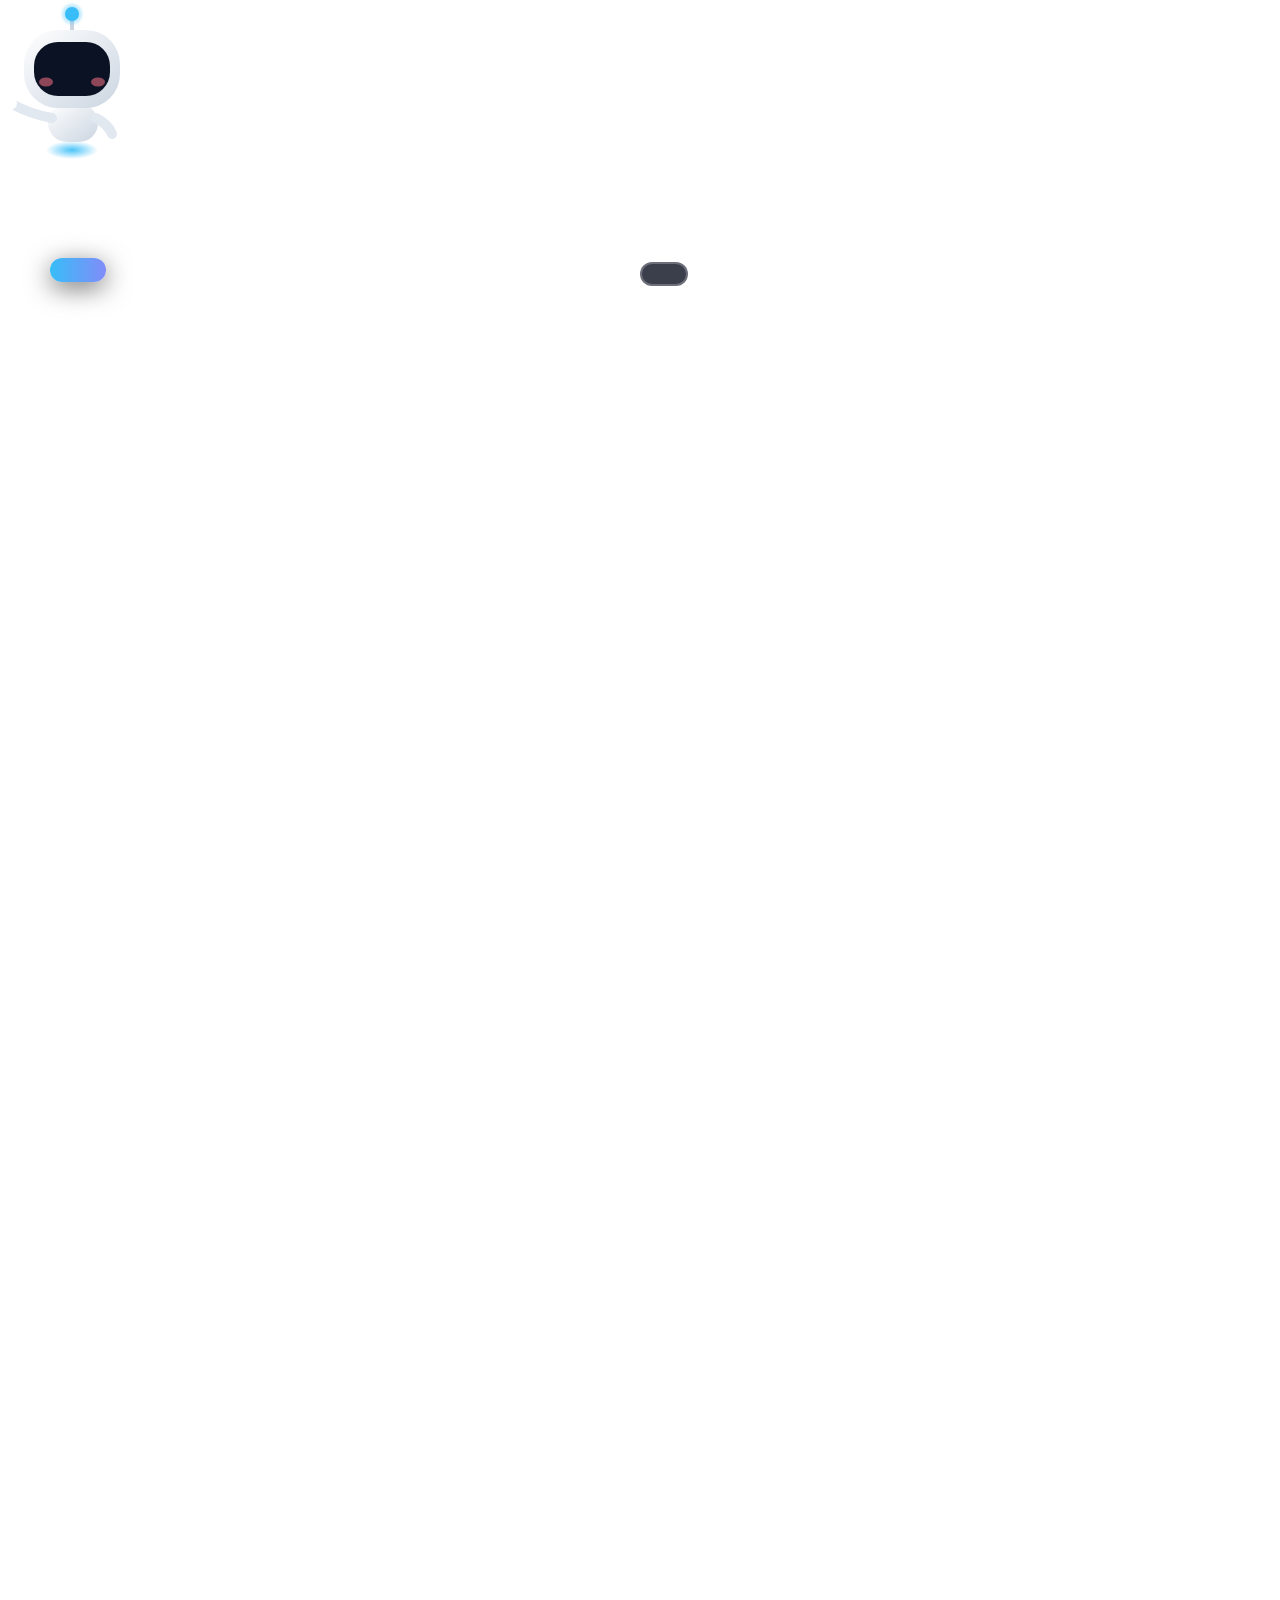
==== templates/scene.html @ a3b9b153 "Triển khai Phương án 1, 2, 3 + Bootstrap 3 dòng cho Apps Script" ====
<!DOCTYPE html>
<html lang="vi">
<head>
<meta charset="utf-8">
<link rel="stylesheet" href="styles.css">
</head>
<body>
<div id="root">
  <div id="topbar"><div id="prog"></div></div>
  <div id="badge"></div>
  <div id="seg-idx"></div>
  <div id="stage"></div>
  <div id="sub"></div>
  <div id="watermark">@ThienNguyen.AI</div>
  <svg id="robot" viewBox="0 0 140 160" xmlns="http://www.w3.org/2000/svg">
    <defs>
      <radialGradient id="glow" cx="50%" cy="50%" r="50%"><stop offset="0" stop-color="#38bdf8" stop-opacity=".9"/><stop offset="1" stop-color="#38bdf8" stop-opacity="0"/></radialGradient>
      <linearGradient id="body" x1="0" y1="0" x2="1" y2="1"><stop offset="0" stop-color="#ffffff"/><stop offset="1" stop-color="#cbd5e1"/></linearGradient>
    </defs>
    <ellipse id="jet" cx="72" cy="150" rx="26" ry="9" fill="url(#glow)"/>
    <line x1="72" y1="18" x2="72" y2="34" stroke="#cbd5e1" stroke-width="4" stroke-linecap="round"/>
    <circle id="ant" cx="72" cy="14" r="7" fill="#38bdf8"/><circle cx="72" cy="14" r="12" fill="url(#glow)"/>
    <rect x="48" y="104" width="50" height="38" rx="19" fill="url(#body)"/>
    <g id="arm"><path d="M52 118 Q30 114 12 104" stroke="#e2e8f0" stroke-width="10" stroke-linecap="round" fill="none"/><circle cx="10" cy="103" r="7" fill="#fff"/></g>
    <path d="M96 118 Q108 124 112 134" stroke="#e2e8f0" stroke-width="10" stroke-linecap="round" fill="none"/>
    <rect x="24" y="30" width="96" height="78" rx="34" fill="url(#body)"/>
    <rect x="34" y="42" width="76" height="54" rx="24" fill="#0b1224"/>
    <ellipse cx="46" cy="82" rx="7" ry="4.5" fill="#fb7185" opacity=".55"/><ellipse cx="98" cy="82" rx="7" ry="4.5" fill="#fb7185" opacity=".55"/>
    <g id="eyes" fill="#67e8f9" stroke="#67e8f9" stroke-linecap="round" stroke-linejoin="round"></g>
  </svg>
</div>
<script>
const FPS = 30, FLY = 0.7, ROBOT_MAX_X = 764;
let T = null, segEls = [], wps = [], lastSub = -1;

const $ = (h) => { const d = document.createElement('div'); d.innerHTML = h.trim(); return d.firstChild; };
const esc = (s) => String(s ?? '').replace(/[&<>]/g, c => ({'&':'&amp;','<':'&lt;','>':'&gt;'}[c]));
const clamp = (v, a = 0, b = 1) => Math.min(b, Math.max(a, v));
const easeOut = (u) => 1 - Math.pow(1 - u, 3);
const rise = (t, at, d = 0.35) => clamp((t - at) / d);

/* Hiệu ứng đếm số chạy (Counter Animation): vd "70%" -> chạy 0%..70%, "10X" -> 0X..10X */
function formatCounter(raw, progress) {
  const s = String(raw ?? '');
  const m = s.match(/^([+-]?\d+(?:[.,]\d+)?)(.*)$/);
  if (!m || progress >= 1) return s;
  const num = parseFloat(m[1].replace(',', '.'));
  const cur = Math.round(num * easeOut(clamp(progress)));
  return cur + m[2];
}

const EYES = {
  amazed: '<circle cx="56" cy="68" r="11" stroke-width="0"/><circle cx="88" cy="68" r="11" stroke-width="0"/><circle cx="59" cy="65" r="3.5" fill="#0b1224" stroke-width="0"/><circle cx="91" cy="65" r="3.5" fill="#0b1224" stroke-width="0"/>',
  curious: '<ellipse cx="56" cy="68" rx="8" ry="10" stroke-width="0"/><ellipse cx="88" cy="68" rx="8" ry="10" stroke-width="0"/><circle cx="52" cy="66" r="3" fill="#0b1224" stroke-width="0"/><circle cx="84" cy="66" r="3" fill="#0b1224" stroke-width="0"/>',
  happy: '<path d="M46 72 Q56 58 66 72" fill="none" stroke-width="6"/><path d="M78 72 Q88 58 98 72" fill="none" stroke-width="6"/>',
  wink: '<path d="M46 72 Q56 58 66 72" fill="none" stroke-width="6"/><ellipse cx="88" cy="68" rx="9" ry="10" stroke-width="0"/>',
  blink: '<path d="M47 70 L65 70" fill="none" stroke-width="6"/><path d="M79 70 L97 70" fill="none" stroke-width="6"/>',
};
let curExpr = '';
function setExpr(e) { if (e !== curExpr) { document.getElementById('eyes').innerHTML = EYES[e]; curExpr = e; } }

function build(seg, idx) {
  const el = $('<div class="seg"></div>');
  const d = seg.data, wp = [];
  const R = [];
  const add = (node, at) => { node.classList.add('reveal'); el.appendChild(node); R.push([node, at]); return node; };
  seg.R = R; seg.wp = wp;
  if (seg.type === 'hook') {
    d.headline.forEach((line, i) => {
      const last = i === d.headline.length - 1;
      const n = add($(`<div class="hl-line ${last ? 'last' : ''}"><span>${esc(line)}</span></div>`), 0.04 + i * 0.12);
      if (last) seg.anchor = n.firstChild;
    });
    wp.push({ frac: 0.15, get: () => seg.anchor, expr: 'amazed' });
  } else if (seg.type === 'chat_demo') {
    add($(`<div class="title">${esc(d.title)}</div>`), 0.02);
    const u = add($(`<div class="glass"><div class="label">Yêu cầu của bạn</div><div class="text"><span class="typed"></span><i class="caret"></i></div></div>`), 0.08);
    const a = add($(`<div class="glass ai-card"><div class="label">Phản hồi tự động</div><div class="text">${esc(d.ai_reply)}</div></div>`), 0.55);
    seg.typed = u.querySelector('.typed'); seg.caret = u.querySelector('.caret');
    wp.push({ frac: 0.08, get: () => u, expr: 'curious' }, { frac: 0.55, get: () => a, expr: 'happy' });
  } else if (seg.type === 'prompt_card') {
    add($(`<div class="title">${esc(d.title)}</div>`), 0.02);
    const box = add($(`<div class="term-box"><div class="term-bar"><div class="term-dots"><i></i><i></i><i></i></div><div class="copy-pill">📋 Giữ màn hình lưu Prompt</div></div><div class="term-body">“${esc(d.prompt_text)}”</div></div>`), 0.08);
    const tip = add($(`<div class="term-tip">✨ Kết quả: ${esc(d.result_note || 'Chuẩn xác & tiết kiệm 10x thời gian')}</div>`), 0.52);
    wp.push({ frac: 0.08, get: () => box, expr: 'curious' }, { frac: 0.52, get: () => tip, expr: 'happy' });
  } else if (seg.type === 'myth_vs_fact') {
    add($(`<div class="title">${esc(d.title)}</div>`), 0.02);
    const m = add($(`<div class="myth-card"><div class="label">❌ Sai lầm phổ biến</div><div class="text">${esc(d.myth)}</div></div>`), 0.08);
    const f = add($(`<div class="fact-card"><div class="label">✅ Cách làm thông minh</div><div class="text">${esc(d.fact)}</div></div>`), 0.48);
    wp.push({ frac: 0.08, get: () => m, expr: 'amazed' }, { frac: 0.48, get: () => f, expr: 'happy' });
  } else if (seg.type === 'comparison') {
    add($(`<div class="title">${esc(d.title)}</div>`), 0.02);
    add($(`<div class="cmp-head"><div>${esc(d.left_title)}</div><div>${esc(d.right_title)}</div></div>`), 0.06);
    seg.rows = [];
    const n = Math.min(d.left_items.length, d.right_items.length);
    for (let i = 0; i < n; i++) {
      const r = add($(`<div class="cmp-row"><div>${esc(d.left_items[i])}</div><div>${esc(d.right_items[i])}</div></div>`), 0.12 + i * 0.1);
      seg.rows.push({ el: r, start: 0.2 + i * (0.75 / n), end: 0.2 + (i + 1) * (0.75 / n) });
      wp.push({ frac: 0.2 + i * (0.75 / n), get: () => r.lastChild, expr: 'happy' });
    }
  } else if (seg.type === 'stat_card') {
    add($(`<div class="title">${esc(d.title)}</div>`), 0.02);
    const m = add($(`<div class="metric-wrap glass"><div class="metric">${esc(d.metric)}</div><div class="text">${esc(d.summary)}</div></div>`), 0.06);
    seg.metricEl = m.querySelector('.metric'); seg.metricRaw = d.metric;
    seg.bl = [];
    (d.bullets || []).forEach((b, i) => { const n = add($(`<div class="bullet">${esc(b)}</div>`), 0.5 + i * 0.12); seg.bl.push({ el: n, start: 0.5 + i * 0.2 }); });
    wp.push({ frac: 0.06, get: () => seg.metricEl, expr: 'amazed' });
    if (seg.bl.length) wp.push({ frac: 0.5, get: () => seg.bl[0].el, expr: 'amazed' });
  } else if (seg.type === 'bullet_steps') {
    add($(`<div class="title">${esc(d.title)}</div>`), 0.02);
    seg.st = [];
    const n = d.steps.length;
    d.steps.forEach((s, i) => {
      const e = add($(`<div class="step"><div class="num">${i + 1}</div><div class="txt">${esc(s)}</div></div>`), 0.08 + i * 0.1);
      const start = 0.12 + i * (0.8 / n);
      seg.st.push({ el: e, start, end: start + 0.8 / n });
      wp.push({ frac: start, get: () => e, expr: 'curious' });
    });
  } else if (seg.type === 'cta') {
    const m = add($(`<div class="metric-wrap glass"><div class="metric">${esc(d.highlight_metric)}</div><div class="text">${esc(d.summary)}</div></div>`), 0.05);
    seg.metricEl = m.querySelector('.metric'); seg.metricRaw = d.highlight_metric;
    const b = add($(`<div class="cta-btn">👇 ${esc(d.button_text)}</div>`), 0.4);
    wp.push({ frac: 0.05, get: () => seg.metricEl, expr: 'amazed' }, { frac: 0.45, get: () => b, expr: 'wink' });
  }
  document.getElementById('stage').appendChild(el);
  return el;
}

function init(tl) {
  T = tl;
  document.getElementById('root').className = 'theme-' + tl.bg_theme;
  document.getElementById('badge').textContent = tl.badge || '';
  document.getElementById('badge').style.display = tl.badge ? 'block' : 'none';
  document.getElementById('robot').style.display = tl.mascot === false ? 'none' : 'block';
  segEls = T.segments.map((s, i) => build(s, i));
  segEls.forEach(e => e.style.opacity = 1);
  wps = [];
  T.segments.forEach((s, i) => {
    s.wp.forEach(w => {
      const rs = w.get().getClientRects(); const r = rs[rs.length - 1];
      const x = Math.min(r.right + 14, ROBOT_MAX_X);
      const y = r.top + r.height / 2 - 98;
      wps.push({ t: s.start + w.frac * s.dur, x, y: Math.max(y, 260), expr: w.expr });
    });
  });
  segEls.forEach(e => e.style.opacity = 0);
  return wps.length;
}

function robotAt(t) {
  let i = -1;
  for (let k = 0; k < wps.length; k++) if (wps[k].t <= t) i = k;
  if (i < 0) i = 0;
  const cur = wps[i];
  const prev = i > 0 ? wps[i - 1] : { x: 1100, y: cur.y + 120 };
  const u = i === 0 && t < cur.t ? 0 : easeOut(clamp((t - cur.t) / FLY));
  let x = prev.x + (cur.x - prev.x) * u, y = prev.y + (cur.y - prev.y) * u;
  const flying = u < 1 ? Math.sin(Math.PI * u) : 0;
  y += 7 * Math.sin(2 * Math.PI * t * 1.3) - 14 * flying;
  return { x, y, expr: cur.expr, tilt: -8 * flying };
}

function seek(t) {
  // Progress bar & bộ đếm cảnh
  document.getElementById('prog').style.width = `${clamp(t / (T.total || 1)) * 100}%`;
  let si = T.segments.findIndex(s => t >= s.start && t < s.start + s.dur);
  if (si < 0) si = T.segments.length - 1;
  document.getElementById('seg-idx').textContent = `${si + 1}/${T.segments.length}`;

  const s = T.segments[si], lt = t - s.start, p = lt / s.dur;
  segEls.forEach((e, i) => e.style.opacity = i === si ? clamp(Math.min(lt / 0.2, (s.dur - lt) / 0.15)) : 0);
  s.R.forEach(([n, at]) => {
    const rv = easeOut(rise(p, at, 0.09));
    n.style.opacity = rv;
    n.style.transform = `translateY(${(1 - rv) * 24}px) scale(${0.96 + 0.04 * rv})`;
  });
  if (s.metricEl) s.metricEl.textContent = formatCounter(s.metricRaw, (lt - 0.1) / 0.65);
  if (s.typed) {
    const full = s.data.user_prompt, k = clamp((p - 0.12) / 0.38);
    s.typed.textContent = full.slice(0, Math.round(full.length * k));
    s.caret.style.opacity = k < 1 ? 1 : 0;
  }
  if (s.rows) s.rows.forEach(r => r.el.classList.toggle('active', p >= r.start && p < r.end));
  if (s.st) s.st.forEach(r => r.el.classList.toggle('active', p >= r.start && p < r.end));
  if (s.bl) s.bl.forEach(r => r.el.classList.toggle('active', p >= r.start));

  // Phụ đề Karaoke từng từ
  const sub = document.getElementById('sub');
  const c = (s.subs || []).find(c => lt >= c.s && lt < c.e);
  if (c) {
    const wt = c.wt || c.words.map(w => ({ w, s: c.s, e: c.e }));
    let ai = wt.findIndex(x => lt >= x.s && lt < x.e);
    if (ai < 0) ai = lt < wt[0].s ? 0 : wt.length - 1;
    sub.innerHTML = wt.map((x, i) => {
      const st = i === ai ? 'active' : (i < ai ? 'past' : 'future');
      const kw = i === c.kw ? ' kw' : '';
      return `<span class="w ${st}${kw}">${esc(x.w)}</span>`;
    }).join('');
    sub.style.opacity = 1;
  } else sub.style.opacity = 0;

  // Robot
  const r = robotAt(t);
  const blink = (t % 3.2) > 3.08 && !['wink', 'happy'].includes(r.expr);
  setExpr(blink ? 'blink' : r.expr);
  const rb = document.getElementById('robot');
  rb.style.transform = `translate(${r.x}px, ${r.y}px) rotate(${r.tilt}deg)`;
  document.getElementById('jet').setAttribute('ry', 8 + 3 * Math.sin(t * 18));
  document.getElementById('ant').setAttribute('fill', Math.sin(t * 6) > 0 ? '#38bdf8' : '#a5f3fc');
}
</script>
</body>
</html>
---- templates/styles.css ----
/* Glassmorphism tương phản cao + 4 theme + Progress bar + 6 loại cảnh + Phụ đề Karaoke + vùng an toàn 12%/20%/17% */
@font-face { font-family: "Be Vietnam Pro"; font-weight: 400; src: url("../assets/fonts/BeVietnamPro-Regular.ttf"); }
@font-face { font-family: "Be Vietnam Pro"; font-weight: 600; src: url("../assets/fonts/BeVietnamPro-SemiBold.ttf"); }
@font-face { font-family: "Be Vietnam Pro"; font-weight: 700; src: url("../assets/fonts/BeVietnamPro-Bold.ttf"); }
@font-face { font-family: "Be Vietnam Pro"; font-weight: 800; src: url("../assets/fonts/BeVietnamPro-ExtraBold.ttf"); }

:root {
  --W: 1080px; --H: 1920px;
  --safe-top: 250px;      /* >= 230 */
  --safe-bottom: 400px;   /* >= 384 */
  --safe-right: 200px;    /* >= 184 */
  --pad-left: 50px;
  --content-w: 700px;     /* x: 50..750 ; robot: 760..896 */
  --accent: #38bdf8; --accent2: #818cf8; --pop: #fde047;
  --glass: rgba(5, 10, 26, 0.84); --glass-line: rgba(255,255,255,0.26);
}
.theme-cyber_blue    { --accent: #38bdf8; --accent2: #818cf8; --pop: #fde047; --glass: rgba(4, 10, 28, 0.84); }
.theme-neon_purple   { --accent: #c084fc; --accent2: #22d3ee; --pop: #facc15; --glass: rgba(14, 4, 30, 0.84); }
.theme-emerald_tech  { --accent: #34d399; --accent2: #2dd4bf; --pop: #fde047; --glass: rgba(3, 18, 20, 0.84); }
.theme-sunset_amber  { --accent: #fbbf24; --accent2: #f472b6; --pop: #38bdf8; --glass: rgba(24, 6, 22, 0.84); }

* { box-sizing: border-box; margin: 0; padding: 0; }
html, body { width: var(--W); height: var(--H); background: transparent; overflow: hidden;
  font-family: "Be Vietnam Pro", "Inter", "Noto Sans", sans-serif; color: #fff; }
#root { position: relative; width: var(--W); height: var(--H); }

/* Thanh tiến trình (Progress Bar) & bộ đếm cảnh ở ngay mép trên vùng an toàn */
#topbar { position: absolute; left: var(--pad-left); top: 234px; width: 790px; height: 10px;
  background: rgba(255,255,255,0.14); border-radius: 999px; overflow: hidden; }
#prog { height: 100%; width: 0%; background: linear-gradient(90deg, var(--pop), var(--accent));
  box-shadow: 0 0 18px var(--accent); border-radius: 999px; }

#badge { position: absolute; left: var(--pad-left); top: 258px; padding: 12px 28px; border-radius: 999px;
  font-weight: 800; font-size: 29px; letter-spacing: 1px; background: linear-gradient(90deg, var(--accent), var(--accent2));
  color: #030b18; box-shadow: 0 6px 26px rgba(0,0,0,.55); }
#seg-idx { position: absolute; left: 640px; top: 262px; padding: 10px 22px; border-radius: 999px;
  font-weight: 800; font-size: 26px; background: rgba(5, 10, 26, 0.78); border: 2px solid var(--glass-line);
  color: var(--pop); }

.seg { position: absolute; left: var(--pad-left); top: 345px; width: var(--content-w); height: 975px; opacity: 0;
  display: flex; flex-direction: column; justify-content: center; gap: 22px; }
.glass { background: var(--glass); border: 2px solid var(--glass-line); border-radius: 36px; padding: 28px 32px;
  box-shadow: 0 14px 44px rgba(0,0,0,.65); }
.reveal { opacity: 0; will-change: opacity, transform; }
.title { font-size: 46px; font-weight: 800; line-height: 1.2; text-shadow: 0 4px 20px rgba(0,0,0,.85); }
.label { font-size: 26px; font-weight: 700; color: var(--accent); margin-bottom: 10px; text-transform: uppercase; letter-spacing: 1px; }
.text { font-size: 38px; font-weight: 600; line-height: 1.35; }

/* Hook */
.hl-line { font-size: 62px; white-space: nowrap; font-weight: 800; line-height: 1.16; text-shadow: 0 6px 26px rgba(0,0,0,.85); width: max-content; max-width: 700px; }
.hl-line.last span { background: linear-gradient(90deg, var(--pop), var(--accent)); -webkit-background-clip: text; background-clip: text; color: transparent; }

/* Chat */
.ai-card { border-color: var(--accent); box-shadow: 0 0 36px rgba(56,189,248,.35), 0 14px 44px rgba(0,0,0,.65); }
.caret { display: inline-block; width: 4px; height: 38px; background: var(--accent); vertical-align: middle; margin-left: 4px; }

/* Prompt Card (Cửa sổ câu lệnh có nút Copy Prompt kích thích Pause/Save) */
.term-box { background: rgba(3, 7, 20, 0.92); border: 2.5px solid var(--accent); border-radius: 34px; overflow: hidden;
  box-shadow: 0 0 40px rgba(56,189,248,.3), 0 14px 44px rgba(0,0,0,.75); }
.term-bar { display: flex; align-items: center; justify-content: space-between; padding: 16px 26px;
  background: rgba(255,255,255,0.08); border-bottom: 2px solid rgba(255,255,255,0.15); }
.term-dots { display: flex; gap: 10px; }
.term-dots i { width: 16px; height: 16px; border-radius: 50%; display: inline-block; }
.term-dots i:nth-child(1) { background: #fb7185; }
.term-dots i:nth-child(2) { background: #facc15; }
.term-dots i:nth-child(3) { background: #34d399; }
.copy-pill { padding: 8px 20px; border-radius: 999px; font-size: 23px; font-weight: 800;
  background: linear-gradient(90deg, var(--pop), var(--accent)); color: #030b18; }
.term-body { padding: 28px 30px; font-size: 36px; font-weight: 700; line-height: 1.38; color: #f8fafc; }
.term-tip { padding: 20px 28px; border-radius: 26px; background: var(--glass); border: 2px solid var(--pop);
  font-size: 32px; font-weight: 700; color: var(--pop); }

/* Myth vs Fact (Sai lầm ❌ vs Sự thật ✅) */
.myth-card { background: rgba(45, 8, 22, 0.86); border: 2.5px solid #fb7185; border-radius: 34px; padding: 26px 30px;
  box-shadow: 0 10px 36px rgba(0,0,0,.65); }
.myth-card .label { color: #fda4af; }
.fact-card { background: rgba(4, 38, 32, 0.90); border: 2.5px solid #34d399; border-radius: 34px; padding: 28px 30px;
  box-shadow: 0 0 38px rgba(52,211,153,.35), 0 12px 40px rgba(0,0,0,.7); }
.fact-card .label { color: #6ee7b7; }

/* Comparison */
.cmp-head, .cmp-row { display: grid; grid-template-columns: 1fr 1fr; gap: 16px; }
.cmp-head div { font-size: 34px; font-weight: 800; text-align: center; padding: 16px; border-radius: 24px; background: var(--glass); border: 2px solid var(--glass-line); }
.cmp-head div:last-child { background: linear-gradient(90deg, var(--accent), var(--accent2)); color: #030b18; border-color: transparent; }
.cmp-row div { font-size: 32px; font-weight: 600; line-height: 1.25; padding: 22px 20px; border-radius: 24px; background: var(--glass); border: 2px solid var(--glass-line); text-align: center; display: flex; align-items: center; justify-content: center; min-height: 140px; }
.cmp-row.active div:last-child { border-color: var(--pop); box-shadow: 0 0 38px var(--accent); background: rgba(16, 28, 64, 0.94); color: #fff; }
.cmp-row { opacity: .5; } .cmp-row.active { opacity: 1; }

/* Stat */
.metric { font-size: 190px; font-weight: 800; line-height: 1; background: linear-gradient(90deg, var(--pop), var(--accent)); -webkit-background-clip: text; background-clip: text; color: transparent; }
.metric-wrap { width: max-content; max-width: 700px; }
.bullet { font-size: 34px; font-weight: 600; padding: 18px 26px; border-radius: 24px; background: var(--glass); border: 2px solid var(--glass-line); opacity: .5; }
.bullet.active { opacity: 1; border-color: var(--accent); box-shadow: 0 0 28px rgba(56,189,248,.35); }

/* Steps */
.step { display: flex; gap: 22px; align-items: center; padding: 26px 28px; border-radius: 30px; background: var(--glass); border: 2px solid var(--glass-line); opacity: .45; }
.step.active { opacity: 1; border-color: var(--pop); box-shadow: 0 0 36px var(--accent); }
.step .num { flex: 0 0 76px; height: 76px; border-radius: 50%; display: flex; align-items: center; justify-content: center; font-size: 42px; font-weight: 800; background: linear-gradient(135deg, var(--pop), var(--accent)); color: #030b18; }
.step .txt { font-size: 32px; font-weight: 600; line-height: 1.3; }

/* CTA */
.cta-btn { width: max-content; max-width: 700px; padding: 26px 38px; border-radius: 999px; font-size: 34px; font-weight: 800; color: #030b18; background: linear-gradient(90deg, var(--pop), var(--accent)); box-shadow: 0 0 42px var(--accent); }

/* Phụ đề Karaoke word-by-word */
#sub { position: absolute; left: var(--pad-left); bottom: 410px; max-width: 790px; padding: 22px 30px; border-radius: 32px;
  background: rgba(3, 6, 18, 0.90); border: 2.5px solid rgba(255,255,255,0.28);
  box-shadow: 0 12px 40px rgba(0,0,0,0.8);
  font-size: 44px; font-weight: 800; line-height: 1.42; opacity: 0;
  display: flex; flex-wrap: wrap; gap: 10px 12px; align-items: center; }
#sub .w { display: inline-block; padding: 2px 10px; border-radius: 14px; transition: none; }
#sub .w.future { color: rgba(255,255,255,0.58); }
#sub .w.past { color: #ffffff; }
#sub .w.kw.past { color: var(--accent); }
#sub .w.active {
  color: #030b18;
  background: linear-gradient(90deg, var(--pop), var(--accent));
  box-shadow: 0 0 26px var(--accent);
  transform: scale(1.10) translateY(-2px);
}

/* Robot */
#robot { position: absolute; left: 0; top: 0; width: 140px; height: 160px; will-change: transform; }

#watermark { position: absolute; left: var(--pad-left); bottom: 388px; font-size: 23px; font-weight: 700; color: rgba(255,255,255,0.42); letter-spacing: 1.5px; pointer-events: none; }
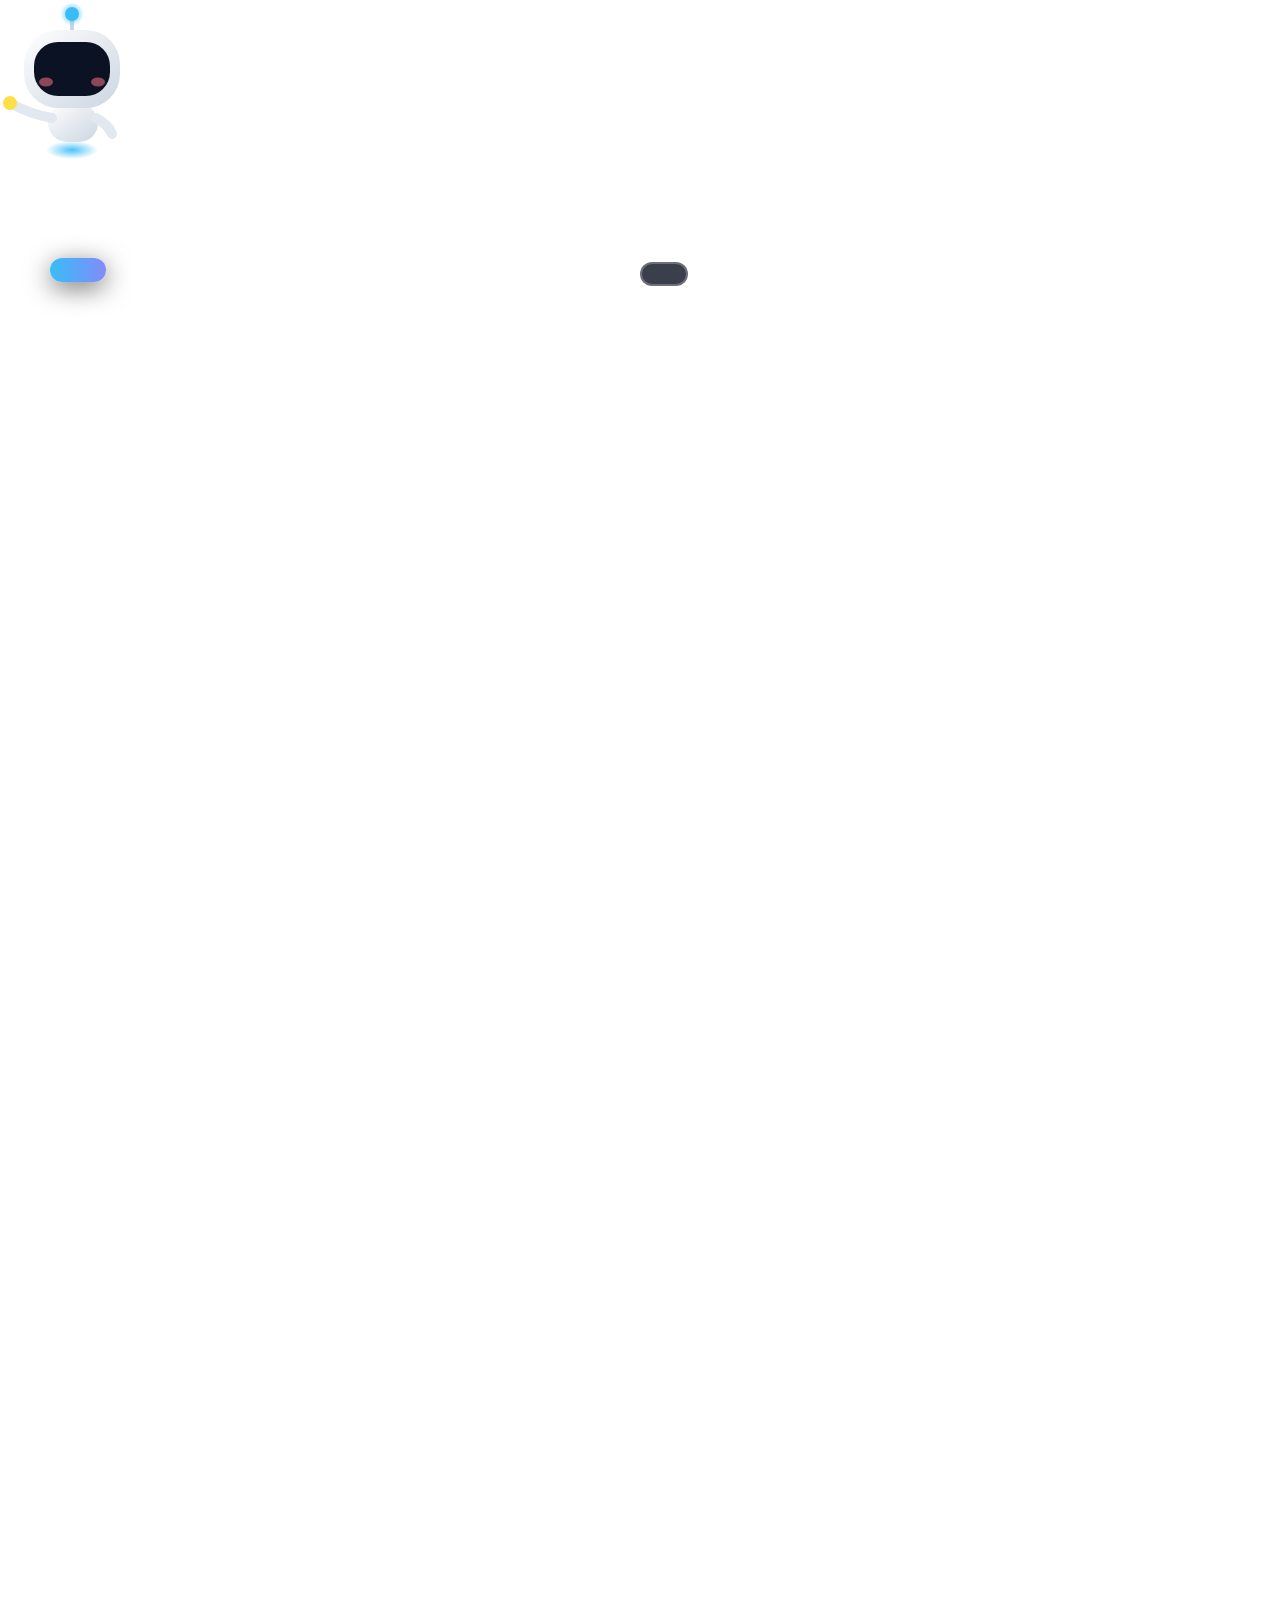
==== commit a03f3810: "Fix SyntaxError + Triển khai trọn bộ 8 cải tiến: 8 model Gemini + Fallback 503, Emoji Karaoke, Laser" ====
--- a/templates/scene.html
+++ b/templates/scene.html
@@ -11,7 +11,17 @@
   <div id="seg-idx"></div>
   <div id="stage"></div>
   <div id="sub"></div>
-  <div id="watermark">@ThienNguyen.AI</div>
+  <div id="watermark">Thiện AI Thực Chiến • @thiennguyen.ai</div>
+  <svg id="laser-svg" viewBox="0 0 1080 1920" xmlns="http://www.w3.org/2000/svg">
+    <defs>
+      <linearGradient id="laserGrad" x1="0" y1="0" x2="1" y2="0">
+        <stop offset="0" stop-color="#fde047" stop-opacity="0.95"/>
+        <stop offset="1" stop-color="#38bdf8" stop-opacity="0.15"/>
+      </linearGradient>
+    </defs>
+    <line id="laser-line" x1="0" y1="0" x2="0" y2="0" stroke="url(#laserGrad)" stroke-width="4" stroke-dasharray="8 6" stroke-linecap="round" opacity="0"/>
+    <circle id="laser-dot" cx="0" cy="0" r="7" fill="#fde047" opacity="0"/>
+  </svg>
   <svg id="robot" viewBox="0 0 140 160" xmlns="http://www.w3.org/2000/svg">
     <defs>
       <radialGradient id="glow" cx="50%" cy="50%" r="50%"><stop offset="0" stop-color="#38bdf8" stop-opacity=".9"/><stop offset="1" stop-color="#38bdf8" stop-opacity="0"/></radialGradient>
@@ -21,7 +31,7 @@
     <line x1="72" y1="18" x2="72" y2="34" stroke="#cbd5e1" stroke-width="4" stroke-linecap="round"/>
     <circle id="ant" cx="72" cy="14" r="7" fill="#38bdf8"/><circle cx="72" cy="14" r="12" fill="url(#glow)"/>
     <rect x="48" y="104" width="50" height="38" rx="19" fill="url(#body)"/>
-    <g id="arm"><path d="M52 118 Q30 114 12 104" stroke="#e2e8f0" stroke-width="10" stroke-linecap="round" fill="none"/><circle cx="10" cy="103" r="7" fill="#fff"/></g>
+    <g id="arm"><path d="M52 118 Q30 114 12 104" stroke="#e2e8f0" stroke-width="10" stroke-linecap="round" fill="none"/><circle cx="10" cy="103" r="7" fill="#fde047"/></g>
     <path d="M96 118 Q108 124 112 134" stroke="#e2e8f0" stroke-width="10" stroke-linecap="round" fill="none"/>
     <rect x="24" y="30" width="96" height="78" rx="34" fill="url(#body)"/>
     <rect x="34" y="42" width="76" height="54" rx="24" fill="#0b1224"/>
@@ -31,7 +41,7 @@
 </div>
 <script>
 const FPS = 30, FLY = 0.7, ROBOT_MAX_X = 764;
-let T = null, segEls = [], wps = [], lastSub = -1;
+let T = null, segEls = [], wps = [];
 
 const $ = (h) => { const d = document.createElement('div'); d.innerHTML = h.trim(); return d.firstChild; };
 const esc = (s) => String(s ?? '').replace(/[&<>]/g, c => ({'&':'&amp;','<':'&lt;','>':'&gt;'}[c]));
@@ -39,7 +49,25 @@
 const easeOut = (u) => 1 - Math.pow(1 - u, 3);
 const rise = (t, at, d = 0.35) => clamp((t - at) / d);
 
-/* Hiệu ứng đếm số chạy (Counter Animation): vd "70%" -> chạy 0%..70%, "10X" -> 0X..10X */
+/* Gắn Emoji thông minh vào từ khóa đang phát âm trong Phụ đề Karaoke */
+const EMOJI_MAP = [
+  [/^(ai|gemini|chatgpt|bot|robot)$/i, '🤖'],
+  [/^(nhanh|giây|tốc|x10|10x)$/i, '⚡'],
+  [/^(tiền|phí|free|miễn)$/i, '💰'],
+  [/^(pro|vip|nâng|mạnh)$/i, '🚀'],
+  [/^(pdf|tài|file|trang|sách|excel)$/i, '📄'],
+  [/^(lỗi|sai|đừng|cảnh)$/i, '⚠️'],
+  [/^(bước|mẹo|bí|chuẩn|đúng)$/i, '✅'],
+  [/^(lưu|save|copy|nhớ)$/i, '📌'],
+  [/^(code|lập|web|cloud)$/i, '💻'],
+  [/\d+%/, '📈'],
+];
+function wordEmoji(w) {
+  const clean = String(w || '').replace(/[.,?!:;""''()]/g, '');
+  for (const [re, em] of EMOJI_MAP) if (re.test(clean)) return ' ' + em;
+  return '';
+}
+
 function formatCounter(raw, progress) {
   const s = String(raw ?? '');
   const m = s.match(/^([+-]?\d+(?:[.,]\d+)?)(.*)$/);
@@ -54,10 +82,11 @@
   curious: '<ellipse cx="56" cy="68" rx="8" ry="10" stroke-width="0"/><ellipse cx="88" cy="68" rx="8" ry="10" stroke-width="0"/><circle cx="52" cy="66" r="3" fill="#0b1224" stroke-width="0"/><circle cx="84" cy="66" r="3" fill="#0b1224" stroke-width="0"/>',
   happy: '<path d="M46 72 Q56 58 66 72" fill="none" stroke-width="6"/><path d="M78 72 Q88 58 98 72" fill="none" stroke-width="6"/>',
   wink: '<path d="M46 72 Q56 58 66 72" fill="none" stroke-width="6"/><ellipse cx="88" cy="68" rx="9" ry="10" stroke-width="0"/>',
+  excited: '<path d="M46 73 L56 58 L66 73" fill="none" stroke-width="6" stroke="#fde047"/><path d="M78 73 L88 58 L98 73" fill="none" stroke-width="6" stroke="#fde047"/>',
   blink: '<path d="M47 70 L65 70" fill="none" stroke-width="6"/><path d="M79 70 L97 70" fill="none" stroke-width="6"/>',
 };
 let curExpr = '';
-function setExpr(e) { if (e !== curExpr) { document.getElementById('eyes').innerHTML = EYES[e]; curExpr = e; } }
+function setExpr(e) { if (e !== curExpr) { document.getElementById('eyes').innerHTML = EYES[e] || EYES.happy; curExpr = e; } }
 
 function build(seg, idx) {
   const el = $('<div class="seg"></div>');
@@ -82,12 +111,37 @@
     add($(`<div class="title">${esc(d.title)}</div>`), 0.02);
     const box = add($(`<div class="term-box"><div class="term-bar"><div class="term-dots"><i></i><i></i><i></i></div><div class="copy-pill">📋 Giữ màn hình lưu Prompt</div></div><div class="term-body">“${esc(d.prompt_text)}”</div></div>`), 0.08);
     const tip = add($(`<div class="term-tip">✨ Kết quả: ${esc(d.result_note || 'Chuẩn xác & tiết kiệm 10x thời gian')}</div>`), 0.52);
-    wp.push({ frac: 0.08, get: () => box, expr: 'curious' }, { frac: 0.52, get: () => tip, expr: 'happy' });
+    wp.push({ frac: 0.08, get: () => box, expr: 'curious' }, { frac: 0.52, get: () => tip, expr: 'excited' });
   } else if (seg.type === 'myth_vs_fact') {
     add($(`<div class="title">${esc(d.title)}</div>`), 0.02);
     const m = add($(`<div class="myth-card"><div class="label">❌ Sai lầm phổ biến</div><div class="text">${esc(d.myth)}</div></div>`), 0.08);
     const f = add($(`<div class="fact-card"><div class="label">✅ Cách làm thông minh</div><div class="text">${esc(d.fact)}</div></div>`), 0.48);
     wp.push({ frac: 0.08, get: () => m, expr: 'amazed' }, { frac: 0.48, get: () => f, expr: 'happy' });
+  } else if (seg.type === 'checklist_card') {
+    add($(`<div class="title">${esc(d.title)}</div>`), 0.02);
+    seg.chk = [];
+    const items = d.items || [];
+    const n = items.length || 1;
+    items.forEach((it, i) => {
+      const c = add($(`<div class="chk-item"><div class="chk-box">✓</div><div class="chk-txt">${esc(it)}</div></div>`), 0.06 + i * 0.08);
+      const start = 0.12 + i * (0.78 / n);
+      seg.chk.push({ el: c, start });
+      wp.push({ frac: start, get: () => c, expr: i === n - 1 ? 'excited' : 'happy' });
+    });
+  } else if (seg.type === 'ranking_card') {
+    add($(`<div class="title">${esc(d.title)}</div>`), 0.02);
+    seg.rk = [];
+    const items = d.ranks || []; // thứ tự truyền vào: hạng 3 -> hạng 2 -> hạng 1
+    const n = items.length || 1;
+    const medals = ['🥉 #3', '🥈 #2', '🥇 #1'];
+    items.forEach((it, i) => {
+      const isTop1 = i === n - 1;
+      const label = medals[Math.max(0, 3 - n + i)] || `#${n - i}`;
+      const c = add($(`<div class="rank-item ${isTop1 ? 'top1' : ''}"><div class="rank-badge">${label}</div><div class="rank-txt">${esc(it)}</div></div>`), 0.08 + i * 0.12);
+      const start = 0.14 + i * (0.78 / n);
+      seg.rk.push({ el: c, start, end: start + 0.78 / n, isTop1 });
+      wp.push({ frac: start, get: () => c, expr: isTop1 ? 'excited' : 'curious' });
+    });
   } else if (seg.type === 'comparison') {
     add($(`<div class="title">${esc(d.title)}</div>`), 0.02);
     add($(`<div class="cmp-head"><div>${esc(d.left_title)}</div><div>${esc(d.right_title)}</div></div>`), 0.06);
@@ -105,7 +159,7 @@
     seg.bl = [];
     (d.bullets || []).forEach((b, i) => { const n = add($(`<div class="bullet">${esc(b)}</div>`), 0.5 + i * 0.12); seg.bl.push({ el: n, start: 0.5 + i * 0.2 }); });
     wp.push({ frac: 0.06, get: () => seg.metricEl, expr: 'amazed' });
-    if (seg.bl.length) wp.push({ frac: 0.5, get: () => seg.bl[0].el, expr: 'amazed' });
+    if (seg.bl.length) wp.push({ frac: 0.5, get: () => seg.bl[0].el, expr: 'excited' });
   } else if (seg.type === 'bullet_steps') {
     add($(`<div class="title">${esc(d.title)}</div>`), 0.02);
     seg.st = [];
@@ -119,8 +173,8 @@
   } else if (seg.type === 'cta') {
     const m = add($(`<div class="metric-wrap glass"><div class="metric">${esc(d.highlight_metric)}</div><div class="text">${esc(d.summary)}</div></div>`), 0.05);
     seg.metricEl = m.querySelector('.metric'); seg.metricRaw = d.highlight_metric;
-    const b = add($(`<div class="cta-btn">👇 ${esc(d.button_text)}</div>`), 0.4);
-    wp.push({ frac: 0.05, get: () => seg.metricEl, expr: 'amazed' }, { frac: 0.45, get: () => b, expr: 'wink' });
+    const b = add($(`<div class="cta-btn">${esc(d.button_text)}</div>`), 0.36);
+    wp.push({ frac: 0.05, get: () => seg.metricEl, expr: 'excited' }, { frac: 0.40, get: () => b, expr: 'wink' });
   }
   document.getElementById('stage').appendChild(el);
   return el;
@@ -135,12 +189,13 @@
   segEls = T.segments.map((s, i) => build(s, i));
   segEls.forEach(e => e.style.opacity = 1);
   wps = [];
-  T.segments.forEach((s, i) => {
+  T.segments.forEach((s) => {
     s.wp.forEach(w => {
       const rs = w.get().getClientRects(); const r = rs[rs.length - 1];
-      const x = Math.min(r.right + 14, ROBOT_MAX_X);
-      const y = r.top + r.height / 2 - 98;
-      wps.push({ t: s.start + w.frac * s.dur, x, y: Math.max(y, 260), expr: w.expr });
+      const tx = r.right - 4, ty = r.top + r.height / 2;
+      const x = Math.min(r.right + 18, ROBOT_MAX_X);
+      const y = Math.max(ty - 103, 260);
+      wps.push({ t: s.start + w.frac * s.dur, x, y, tx, ty, expr: w.expr });
     });
   });
   segEls.forEach(e => e.style.opacity = 0);
@@ -152,23 +207,30 @@
   for (let k = 0; k < wps.length; k++) if (wps[k].t <= t) i = k;
   if (i < 0) i = 0;
   const cur = wps[i];
-  const prev = i > 0 ? wps[i - 1] : { x: 1100, y: cur.y + 120 };
+  const prev = i > 0 ? wps[i - 1] : { x: 1100, y: cur.y + 120, tx: cur.tx, ty: cur.ty };
   const u = i === 0 && t < cur.t ? 0 : easeOut(clamp((t - cur.t) / FLY));
   let x = prev.x + (cur.x - prev.x) * u, y = prev.y + (cur.y - prev.y) * u;
   const flying = u < 1 ? Math.sin(Math.PI * u) : 0;
-  y += 7 * Math.sin(2 * Math.PI * t * 1.3) - 14 * flying;
-  return { x, y, expr: cur.expr, tilt: -8 * flying };
+  const jumpFreq = cur.expr === 'excited' ? 3.2 : 1.3;
+  const jumpAmp = cur.expr === 'excited' ? 13 : 7;
+  y += jumpAmp * Math.sin(2 * Math.PI * t * jumpFreq) - 14 * flying;
+  return { x, y, expr: cur.expr, tilt: -8 * flying, settled: u >= 0.85, tx: cur.tx, ty: cur.ty };
 }
 
 function seek(t) {
-  // Progress bar & bộ đếm cảnh
   document.getElementById('prog').style.width = `${clamp(t / (T.total || 1)) * 100}%`;
   let si = T.segments.findIndex(s => t >= s.start && t < s.start + s.dur);
   if (si < 0) si = T.segments.length - 1;
   document.getElementById('seg-idx').textContent = `${si + 1}/${T.segments.length}`;
 
   const s = T.segments[si], lt = t - s.start, p = lt / s.dur;
-  segEls.forEach((e, i) => e.style.opacity = i === si ? clamp(Math.min(lt / 0.2, (s.dur - lt) / 0.15)) : 0);
+  segEls.forEach((e, i) => {
+    if (i !== si) { e.style.opacity = 0; return; }
+    const fadeOut = si === T.segments.length - 1 ? 1 : (s.dur - lt) / 0.15;
+    e.style.opacity = clamp(Math.min(lt / 0.16, fadeOut));
+    const hookZoom = (si === 0 && lt < 0.38) ? (1 + 0.15 * (1 - easeOut(lt / 0.38))) : 1;
+    e.style.transform = hookZoom !== 1 ? `scale(${hookZoom})` : 'none';
+  });
   s.R.forEach(([n, at]) => {
     const rv = easeOut(rise(p, at, 0.09));
     n.style.opacity = rv;
@@ -183,8 +245,10 @@
   if (s.rows) s.rows.forEach(r => r.el.classList.toggle('active', p >= r.start && p < r.end));
   if (s.st) s.st.forEach(r => r.el.classList.toggle('active', p >= r.start && p < r.end));
   if (s.bl) s.bl.forEach(r => r.el.classList.toggle('active', p >= r.start));
-
-  // Phụ đề Karaoke từng từ
+  if (s.chk) s.chk.forEach(c => c.el.classList.toggle('done', p >= c.start));
+  if (s.rk) s.rk.forEach(k => k.el.classList.toggle('active', k.isTop1 ? p >= k.start : (p >= k.start && p < k.end)));
+
+  // Phụ đề Karaoke + Emoji tự động ở từ đang đọc
   const sub = document.getElementById('sub');
   const c = (s.subs || []).find(c => lt >= c.s && lt < c.e);
   if (c) {
@@ -194,19 +258,34 @@
     sub.innerHTML = wt.map((x, i) => {
       const st = i === ai ? 'active' : (i < ai ? 'past' : 'future');
       const kw = i === c.kw ? ' kw' : '';
-      return `<span class="w ${st}${kw}">${esc(x.w)}</span>`;
+      const em = i === ai ? wordEmoji(x.w) : '';
+      return `<span class="w ${st}${kw}">${esc(x.w)}${em}</span>`;
     }).join('');
     sub.style.opacity = 1;
   } else sub.style.opacity = 0;
 
-  // Robot
+  // Robot + Laser Pointer Beam nối từ đầu ngón tay (x+10, y+103) tới thẻ đang highlight
   const r = robotAt(t);
-  const blink = (t % 3.2) > 3.08 && !['wink', 'happy'].includes(r.expr);
+  const blink = (t % 3.2) > 3.08 && !['wink', 'happy', 'excited'].includes(r.expr);
   setExpr(blink ? 'blink' : r.expr);
   const rb = document.getElementById('robot');
   rb.style.transform = `translate(${r.x}px, ${r.y}px) rotate(${r.tilt}deg)`;
   document.getElementById('jet').setAttribute('ry', 8 + 3 * Math.sin(t * 18));
-  document.getElementById('ant').setAttribute('fill', Math.sin(t * 6) > 0 ? '#38bdf8' : '#a5f3fc');
+  document.getElementById('ant').setAttribute('fill', Math.sin(t * (r.expr === 'excited' ? 14 : 6)) > 0 ? '#fde047' : '#38bdf8');
+
+  const laserLine = document.getElementById('laser-line');
+  const laserDot = document.getElementById('laser-dot');
+  if (T.mascot !== false && r.settled && r.tx < r.x + 8) {
+    const hx = r.x + 10, hy = r.y + 103;
+    laserLine.setAttribute('x1', hx); laserLine.setAttribute('y1', hy);
+    laserLine.setAttribute('x2', r.tx); laserLine.setAttribute('y2', r.ty);
+    laserLine.setAttribute('opacity', '0.75');
+    laserDot.setAttribute('cx', r.tx); laserDot.setAttribute('cy', r.ty);
+    laserDot.setAttribute('opacity', '0.9');
+  } else {
+    laserLine.setAttribute('opacity', '0');
+    laserDot.setAttribute('opacity', '0');
+  }
 }
 </script>
 </body>
--- a/templates/styles.css
+++ b/templates/styles.css
@@ -1,4 +1,4 @@
-/* Glassmorphism tương phản cao + 4 theme + Progress bar + 6 loại cảnh + Phụ đề Karaoke + vùng an toàn 12%/20%/17% */
+/* Glassmorphism tương phản cao + 4 theme + Progress bar + 8 loại cảnh + Emoji Karaoke + Laser Robot + vùng an toàn 12%/20%/17% */
 @font-face { font-family: "Be Vietnam Pro"; font-weight: 400; src: url("../assets/fonts/BeVietnamPro-Regular.ttf"); }
 @font-face { font-family: "Be Vietnam Pro"; font-weight: 600; src: url("../assets/fonts/BeVietnamPro-SemiBold.ttf"); }
 @font-face { font-family: "Be Vietnam Pro"; font-weight: 700; src: url("../assets/fonts/BeVietnamPro-Bold.ttf"); }
@@ -6,11 +6,11 @@
 
 :root {
   --W: 1080px; --H: 1920px;
-  --safe-top: 250px;      /* >= 230 */
-  --safe-bottom: 400px;   /* >= 384 */
-  --safe-right: 200px;    /* >= 184 */
+  --safe-top: 250px;
+  --safe-bottom: 400px;
+  --safe-right: 200px;
   --pad-left: 50px;
-  --content-w: 700px;     /* x: 50..750 ; robot: 760..896 */
+  --content-w: 700px;
   --accent: #38bdf8; --accent2: #818cf8; --pop: #fde047;
   --glass: rgba(5, 10, 26, 0.84); --glass-line: rgba(255,255,255,0.26);
 }
@@ -21,10 +21,10 @@
 
 * { box-sizing: border-box; margin: 0; padding: 0; }
 html, body { width: var(--W); height: var(--H); background: transparent; overflow: hidden;
-  font-family: "Be Vietnam Pro", "Inter", "Noto Sans", sans-serif; color: #fff; }
+  font-family: "Be Vietnam Pro", "Inter", "Noto Sans", "Noto Color Emoji", sans-serif; color: #fff; }
 #root { position: relative; width: var(--W); height: var(--H); }
 
-/* Thanh tiến trình (Progress Bar) & bộ đếm cảnh ở ngay mép trên vùng an toàn */
+/* Thanh tiến trình & bộ đếm cảnh */
 #topbar { position: absolute; left: var(--pad-left); top: 234px; width: 790px; height: 10px;
   background: rgba(255,255,255,0.14); border-radius: 999px; overflow: hidden; }
 #prog { height: 100%; width: 0%; background: linear-gradient(90deg, var(--pop), var(--accent));
@@ -54,7 +54,7 @@
 .ai-card { border-color: var(--accent); box-shadow: 0 0 36px rgba(56,189,248,.35), 0 14px 44px rgba(0,0,0,.65); }
 .caret { display: inline-block; width: 4px; height: 38px; background: var(--accent); vertical-align: middle; margin-left: 4px; }
 
-/* Prompt Card (Cửa sổ câu lệnh có nút Copy Prompt kích thích Pause/Save) */
+/* Prompt Card */
 .term-box { background: rgba(3, 7, 20, 0.92); border: 2.5px solid var(--accent); border-radius: 34px; overflow: hidden;
   box-shadow: 0 0 40px rgba(56,189,248,.3), 0 14px 44px rgba(0,0,0,.75); }
 .term-bar { display: flex; align-items: center; justify-content: space-between; padding: 16px 26px;
@@ -70,13 +70,32 @@
 .term-tip { padding: 20px 28px; border-radius: 26px; background: var(--glass); border: 2px solid var(--pop);
   font-size: 32px; font-weight: 700; color: var(--pop); }
 
-/* Myth vs Fact (Sai lầm ❌ vs Sự thật ✅) */
+/* Myth vs Fact */
 .myth-card { background: rgba(45, 8, 22, 0.86); border: 2.5px solid #fb7185; border-radius: 34px; padding: 26px 30px;
   box-shadow: 0 10px 36px rgba(0,0,0,.65); }
 .myth-card .label { color: #fda4af; }
 .fact-card { background: rgba(4, 38, 32, 0.90); border: 2.5px solid #34d399; border-radius: 34px; padding: 28px 30px;
   box-shadow: 0 0 38px rgba(52,211,153,.35), 0 12px 40px rgba(0,0,0,.7); }
 .fact-card .label { color: #6ee7b7; }
+
+/* Checklist Card (Bảng kiểm 4 mục tích xanh lần lượt) */
+.chk-item { display: flex; gap: 20px; align-items: center; padding: 22px 26px; border-radius: 28px;
+  background: var(--glass); border: 2px solid var(--glass-line); opacity: .48; }
+.chk-item.done { opacity: 1; border-color: #34d399; box-shadow: 0 0 30px rgba(52,211,153,.3); }
+.chk-box { flex: 0 0 54px; height: 54px; border-radius: 16px; border: 3px solid rgba(255,255,255,0.35);
+  display: flex; align-items: center; justify-content: center; font-size: 32px; font-weight: 800; color: transparent; }
+.chk-item.done .chk-box { background: linear-gradient(135deg, #34d399, var(--accent)); border-color: transparent; color: #030b18; }
+.chk-txt { font-size: 31px; font-weight: 600; line-height: 1.3; }
+
+/* Ranking Card (Top 3 -> Top 2 -> Top 1 vàng kim) */
+.rank-item { display: flex; gap: 20px; align-items: center; padding: 24px 28px; border-radius: 30px;
+  background: var(--glass); border: 2px solid var(--glass-line); opacity: .45; }
+.rank-item.active { opacity: 1; border-color: var(--accent); box-shadow: 0 0 34px var(--accent); }
+.rank-item.top1.active { border-color: #fde047; box-shadow: 0 0 44px rgba(253,224,71,.55); background: rgba(28, 24, 8, 0.90); }
+.rank-badge { flex: 0 0 82px; height: 68px; border-radius: 20px; display: flex; align-items: center; justify-content: center;
+  font-size: 32px; font-weight: 800; background: rgba(255,255,255,0.14); color: #fff; }
+.rank-item.top1 .rank-badge { background: linear-gradient(135deg, #fde047, #f59e0b); color: #030b18; }
+.rank-txt { font-size: 32px; font-weight: 700; line-height: 1.3; }
 
 /* Comparison */
 .cmp-head, .cmp-row { display: grid; grid-template-columns: 1fr 1fr; gap: 16px; }
@@ -99,15 +118,15 @@
 .step .txt { font-size: 32px; font-weight: 600; line-height: 1.3; }
 
 /* CTA */
-.cta-btn { width: max-content; max-width: 700px; padding: 26px 38px; border-radius: 999px; font-size: 34px; font-weight: 800; color: #030b18; background: linear-gradient(90deg, var(--pop), var(--accent)); box-shadow: 0 0 42px var(--accent); }
+.cta-btn { width: max-content; max-width: 700px; padding: 26px 36px; border-radius: 999px; font-size: 32px; font-weight: 800; color: #030b18; background: linear-gradient(90deg, var(--pop), var(--accent)); box-shadow: 0 0 42px var(--accent); }
 
-/* Phụ đề Karaoke word-by-word */
-#sub { position: absolute; left: var(--pad-left); bottom: 410px; max-width: 790px; padding: 22px 30px; border-radius: 32px;
+/* Phụ đề Karaoke + Emoji thông minh */
+#sub { position: absolute; left: var(--pad-left); bottom: 422px; max-width: 790px; padding: 22px 30px; border-radius: 32px;
   background: rgba(3, 6, 18, 0.90); border: 2.5px solid rgba(255,255,255,0.28);
   box-shadow: 0 12px 40px rgba(0,0,0,0.8);
   font-size: 44px; font-weight: 800; line-height: 1.42; opacity: 0;
   display: flex; flex-wrap: wrap; gap: 10px 12px; align-items: center; }
-#sub .w { display: inline-block; padding: 2px 10px; border-radius: 14px; transition: none; }
+#sub .w { display: inline-block; padding: 2px 10px; border-radius: 14px; }
 #sub .w.future { color: rgba(255,255,255,0.58); }
 #sub .w.past { color: #ffffff; }
 #sub .w.kw.past { color: var(--accent); }
@@ -118,7 +137,8 @@
   transform: scale(1.10) translateY(-2px);
 }
 
-/* Robot */
+#watermark { position: absolute; left: var(--pad-left); bottom: 386px; font-size: 23px; font-weight: 700; color: rgba(255,255,255,0.46); letter-spacing: 1.2px; pointer-events: none; }
+
+/* Laser Pointer nối từ ngón tay Robot tới thẻ đang highlight */
+#laser-svg { position: absolute; left: 0; top: 0; width: 1080px; height: 1920px; pointer-events: none; }
 #robot { position: absolute; left: 0; top: 0; width: 140px; height: 160px; will-change: transform; }
-
-#watermark { position: absolute; left: var(--pad-left); bottom: 388px; font-size: 23px; font-weight: 700; color: rgba(255,255,255,0.42); letter-spacing: 1.5px; pointer-events: none; }
